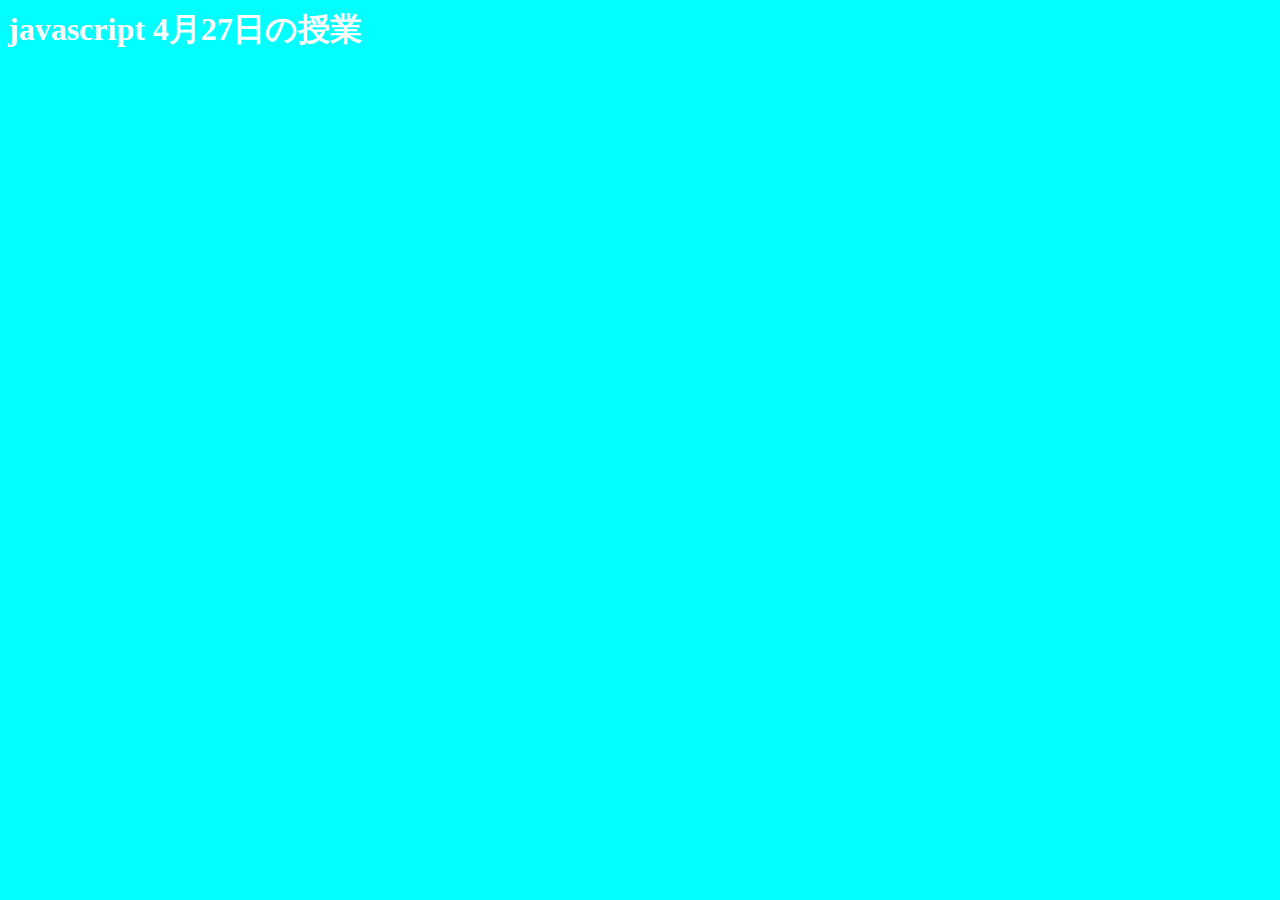
==== 0511.2/index.html @ d6053793 "授業" ====
<!DOCTYPE>
<html>
<head>
<meta charset="utf-8">
<meta name="description" content="javascriptの練習">
<meta name="keywords" content="javascript,html,css">
<link rel="stylesheet" href="css/common.css">
<title>Javascript 4月27日の授業</title>
</head>
<body>
  <h1>javascript 4月27日の授業</h1>
  
   <script src="js/jquery.js"></script>
   <script src="js/common.js"></script>
</body>
</html>
---- 0511.2/css/common.css ----
@charset "utf-8";

body{    
 background-color: aqua      
}

h1 {
 color: white;
 cursor: pointer;
 transition: all 1.0s ;
}

.on{
     background-color: chartreuse;
     transform: rotate(360deg)scale(1);
}
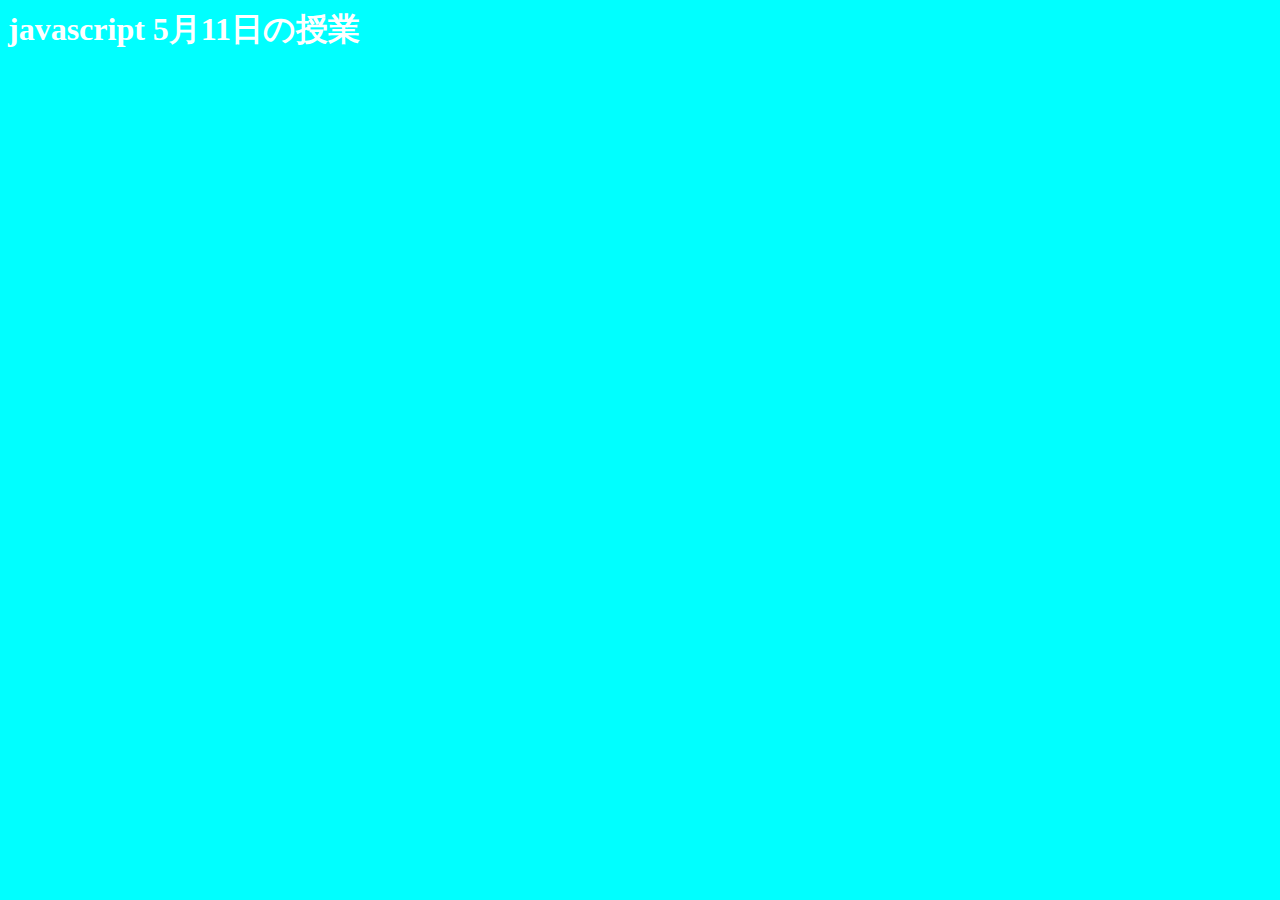
==== commit 54a5efaf: "no message" ====
--- a/0511.2/index.html
+++ b/0511.2/index.html
@@ -5,10 +5,10 @@
 <meta name="description" content="javascriptの練習">
 <meta name="keywords" content="javascript,html,css">
 <link rel="stylesheet" href="css/common.css">
-<title>Javascript 4月27日の授業</title>
+<title>Javascript 5月11日の授業</title>
 </head>
 <body>
-  <h1>javascript 4月27日の授業</h1>
+  <h1>javascript 5月11日の授業</h1>
   
    <script src="js/jquery.js"></script>
    <script src="js/common.js"></script>
